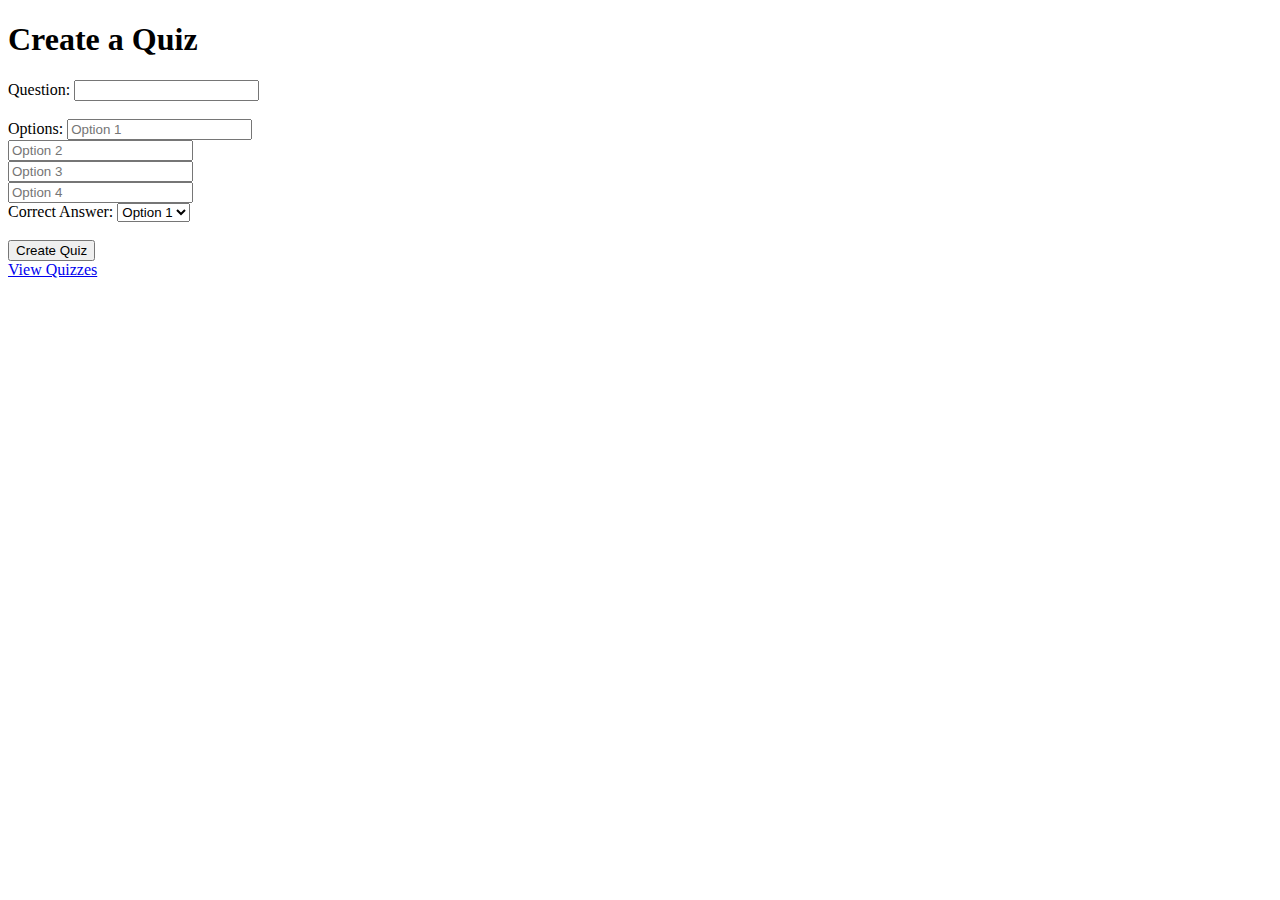
==== hello_flask/templates/create_quiz.html @ a7c89603 "implement create_quiz and view_quiz" ====
<!DOCTYPE html>
<html>
<head>
    <title>Silicon Sages</title>
    <link rel="stylesheet" type="text/css" href="/static/create_quiz.css">
</head>
<body>
    <h1>Create a Quiz</h1>
    <form action="/create_quiz" method="post">
        <label for="question">Question:</label>
        <input type="text" name="question" required><br><br>
        
        <label for="options">Options:</label>
        <input type="text" name="option1" placeholder="Option 1" required><br>
        <input type="text" name="option2" placeholder="Option 2" required><br>
        <input type="text" name="option3" placeholder="Option 3" required><br>
        <input type="text" name="option4" placeholder="Option 4" required><br>
        
        <label for="correct_answer">Correct Answer:</label>
        <select name="correct_answer">
            <option value="option1">Option 1</option>
            <option value="option2">Option 2</option>
            <option value="option3">Option 3</option>
            <option value="option4">Option 4</option>
        </select><br><br>

        <input type="submit" value="Create Quiz">
    </form>
    
    <a href="/view_quizzes">View Quizzes</a>
</body>
</html>
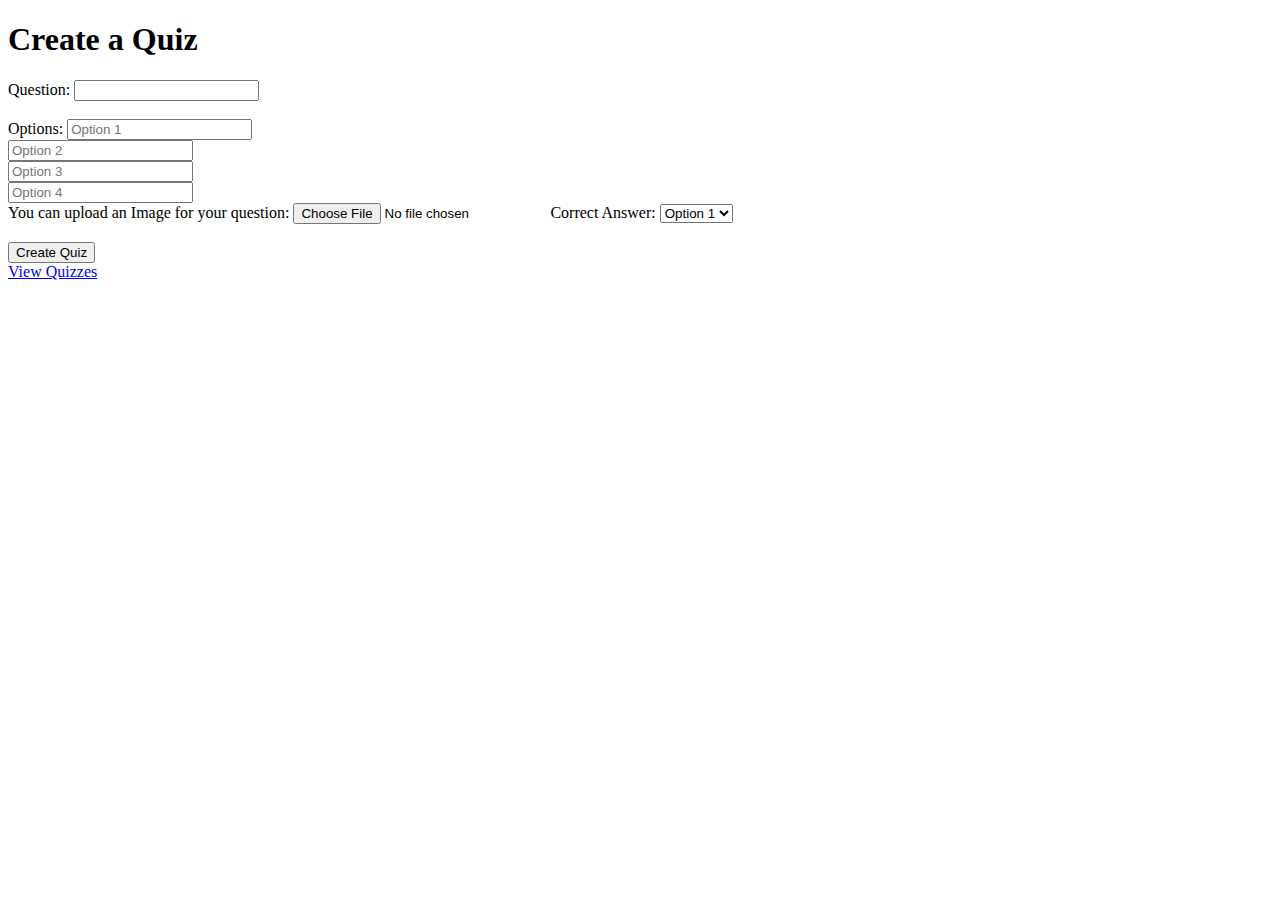
==== commit 2c45f8d5: "image upload" ====
--- a/hello_flask/templates/create_quiz.html
+++ b/hello_flask/templates/create_quiz.html
@@ -6,7 +6,7 @@
 </head>
 <body>
     <h1>Create a Quiz</h1>
-    <form action="/create_quiz" method="post">
+    <form action="/create_quiz" method="post" enctype="multipart/form-data">
         <label for="question">Question:</label>
         <input type="text" name="question" required><br><br>
         
@@ -15,7 +15,11 @@
         <input type="text" name="option2" placeholder="Option 2" required><br>
         <input type="text" name="option3" placeholder="Option 3" required><br>
         <input type="text" name="option4" placeholder="Option 4" required><br>
-        
+
+
+        <label for="quiz_image">You can upload an Image for your question:</label>
+        <input type="file" name="quiz_image" >
+
         <label for="correct_answer">Correct Answer:</label>
         <select name="correct_answer">
             <option value="option1">Option 1</option>
